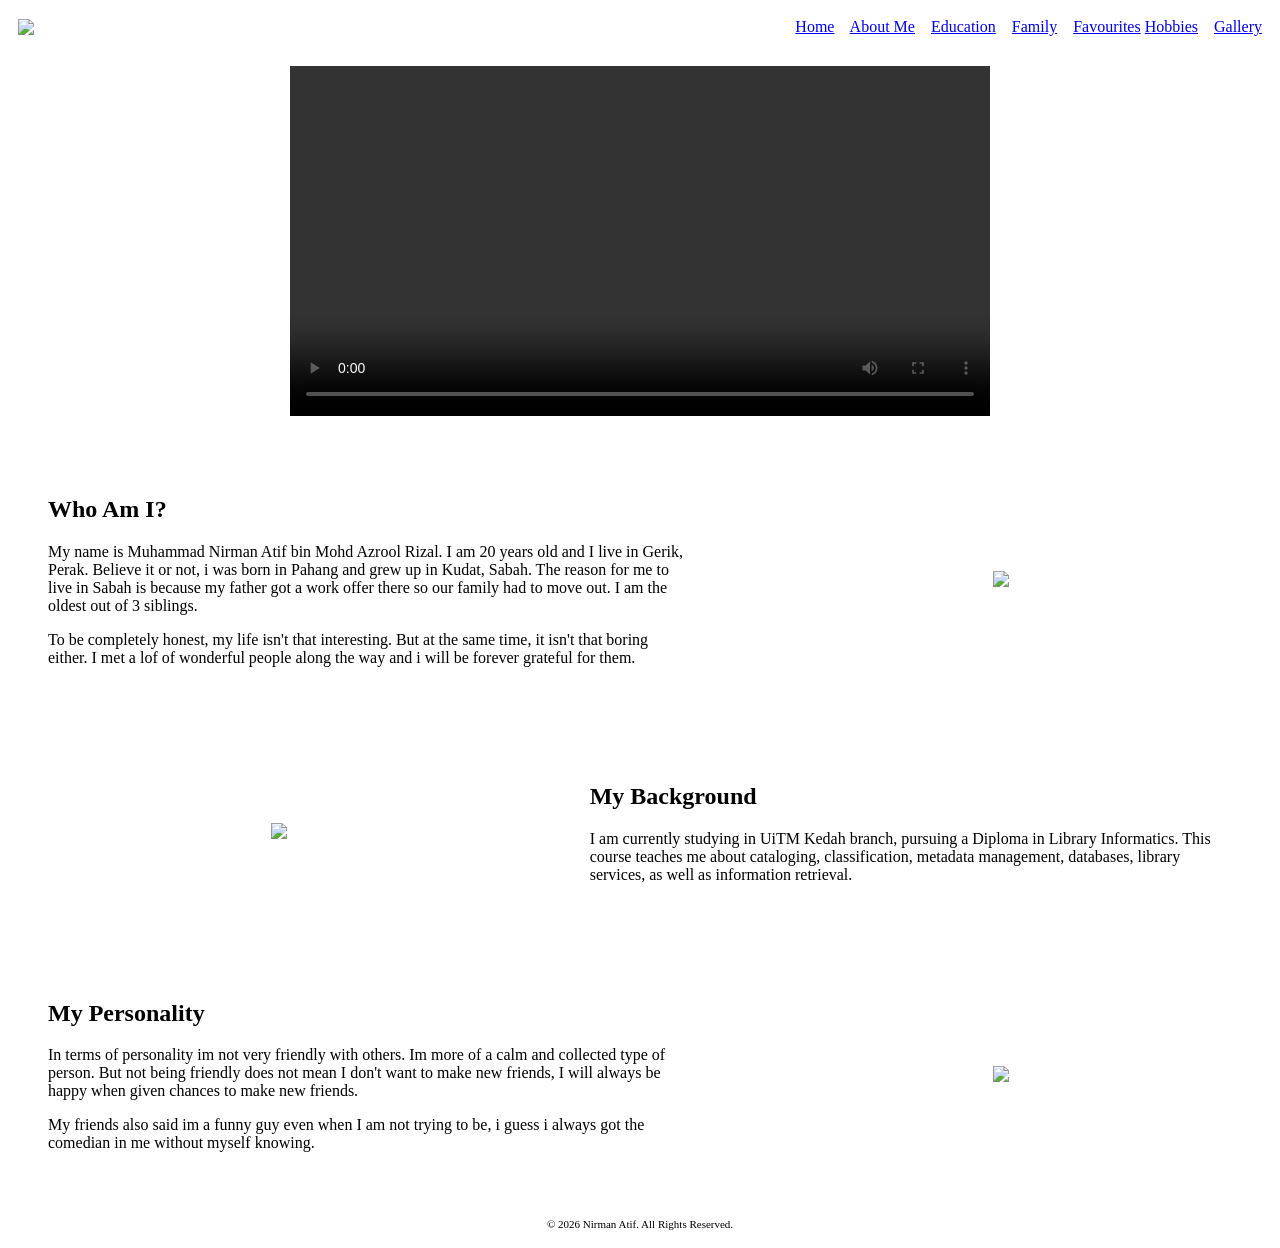
==== about.html @ 7181c3e8 "Add files via upload" ====
<!DOCTYPE html PUBLIC "-//W3C//DTD XHTML 1.0 Transitional//EN"
  "http://www.w3.org/TR/xhtml1/DTD/xhtml1-transitional.dtd">
<html xmlns="http://www.w3.org/1999/xhtml" lang="en">
<head>
  <meta http-equiv="Content-Type" content="text/html; charset=UTF-8" />
  <meta name="keywords" content="Nirman Atif, about me, personal website" />
  <meta name="description" content="About Nirman Atif" />
  <meta name="author" content="Nirman Atif" />
  <title>Nirman Atif | About Me</title>
  <link rel="stylesheet" type="text/css" href="css/style.css" />
</head>
<body>

  
  <table width="100%" border="0" cellpadding="10" cellspacing="0" class="header">
    <tr>
      <td><a href="index.html"><img src="images/logo.png" height="40" /></a></td>
      <td align="right">
        <a class="navlink" href="index.html">Home</a> &nbsp;&nbsp;
        <a class="navlink" href="about.html">About Me</a> &nbsp;&nbsp;
        <a class="navlink" href="education.html">Education</a> &nbsp;&nbsp;
        <a class="navlink" href="family.html">Family</a> &nbsp;&nbsp;
        <a class="navlink" href="favourites.html">Favourites</a>
        <a class="navlink" href="hobbies.html">Hobbies</a> &nbsp;&nbsp;
        <a class="navlink" href="gallery.html">Gallery</a>
      </td>
    </tr>
  </table>


  <table width="100%" border="0" cellpadding="20" cellspacing="0">
    <tr>
      <td align="center">
        <video width="700" controls="controls">
          <source src="videos/test.mp4" type="video/mp4" />
        </video>
      </td>
    </tr>
  </table>

  <!-- INTRO SECTION 1 — TEXT LEFT, IMAGE RIGHT -->
  <table width="100%" border="0" cellpadding="40" cellspacing="0" class="welcome">
    <tr>
     <td width="40%" valign="middle">
        <div class="welcome-animate">
          <h2>Who Am I?</h2>
          <p>My name is Muhammad Nirman Atif bin Mohd Azrool Rizal. I am 20 years old and I live in Gerik, Perak. Believe it or not, i was born in Pahang and grew up in Kudat, Sabah. The reason for me to live in Sabah is because my father got a work offer there so our family had to move out. I am the oldest out of 3 siblings.</p>
<p>To be completely honest, my life isn't that interesting. But at the same time, it isn't that boring either. I met a lof of wonderful people along the way and i will be forever grateful for them.<p>
        </div>
      </td>
      <td width="30%" valign="middle" align="center">
        <img class="welcome-animate" src="images/nirintro.jpg" width="250"/>
      </td>
    </tr>
  </table>

 
  <table width="100%" border="0" cellpadding="40" cellspacing="0">
    <tr>
     <td width="30%" valign="middle" align="center">
        <img class="welcome-animate" src="images/UiTMK.png" width="250" />
      </td>
      <td width="40%" valign="middle">
        <div class="welcome-animate">
          <h2>My Background</h2>
          <p>I am currently studying in UiTM Kedah branch, pursuing a Diploma in Library Informatics. This course teaches me about cataloging, classification, metadata management, databases, library services, as well as information retrieval.</p>
        </div>
      </td>
    </tr>
  </table>

  
  <table width="100%" border="0" cellpadding="40" cellspacing="0" class="welcome">
    <tr>
     <td width="40%" valign="middle">
        <div class="welcome-animate">
          <h2>My Personality</h2>
          <p>In terms of personality im not very friendly with others. Im more of a calm and collected type of person. But not being friendly does not mean I don't want to make new friends, I will always be happy when given chances to make new friends.</p>
<p>My friends also said im a funny guy even when I am not trying to be, i guess i always got the comedian in me without myself knowing.</p>
        </div>
      </td>
      <td width="30%" valign="middle" align="center">
        <img class="welcome-animate" src="images/nirperso.jpg" width="250"/>
      </td>
    </tr>
  </table>

 
  <table width="100%" border="0" cellpadding="10" cellspacing="0" class="footer">
    <tr>
      <td align="center" style="font-size: 11px;">
        &copy; 2026 Nirman Atif. All Rights Reserved.
      </td>
    </tr>
  </table>

  <script type="text/javascript" src="js/script.js"></script>
</body>
</html>
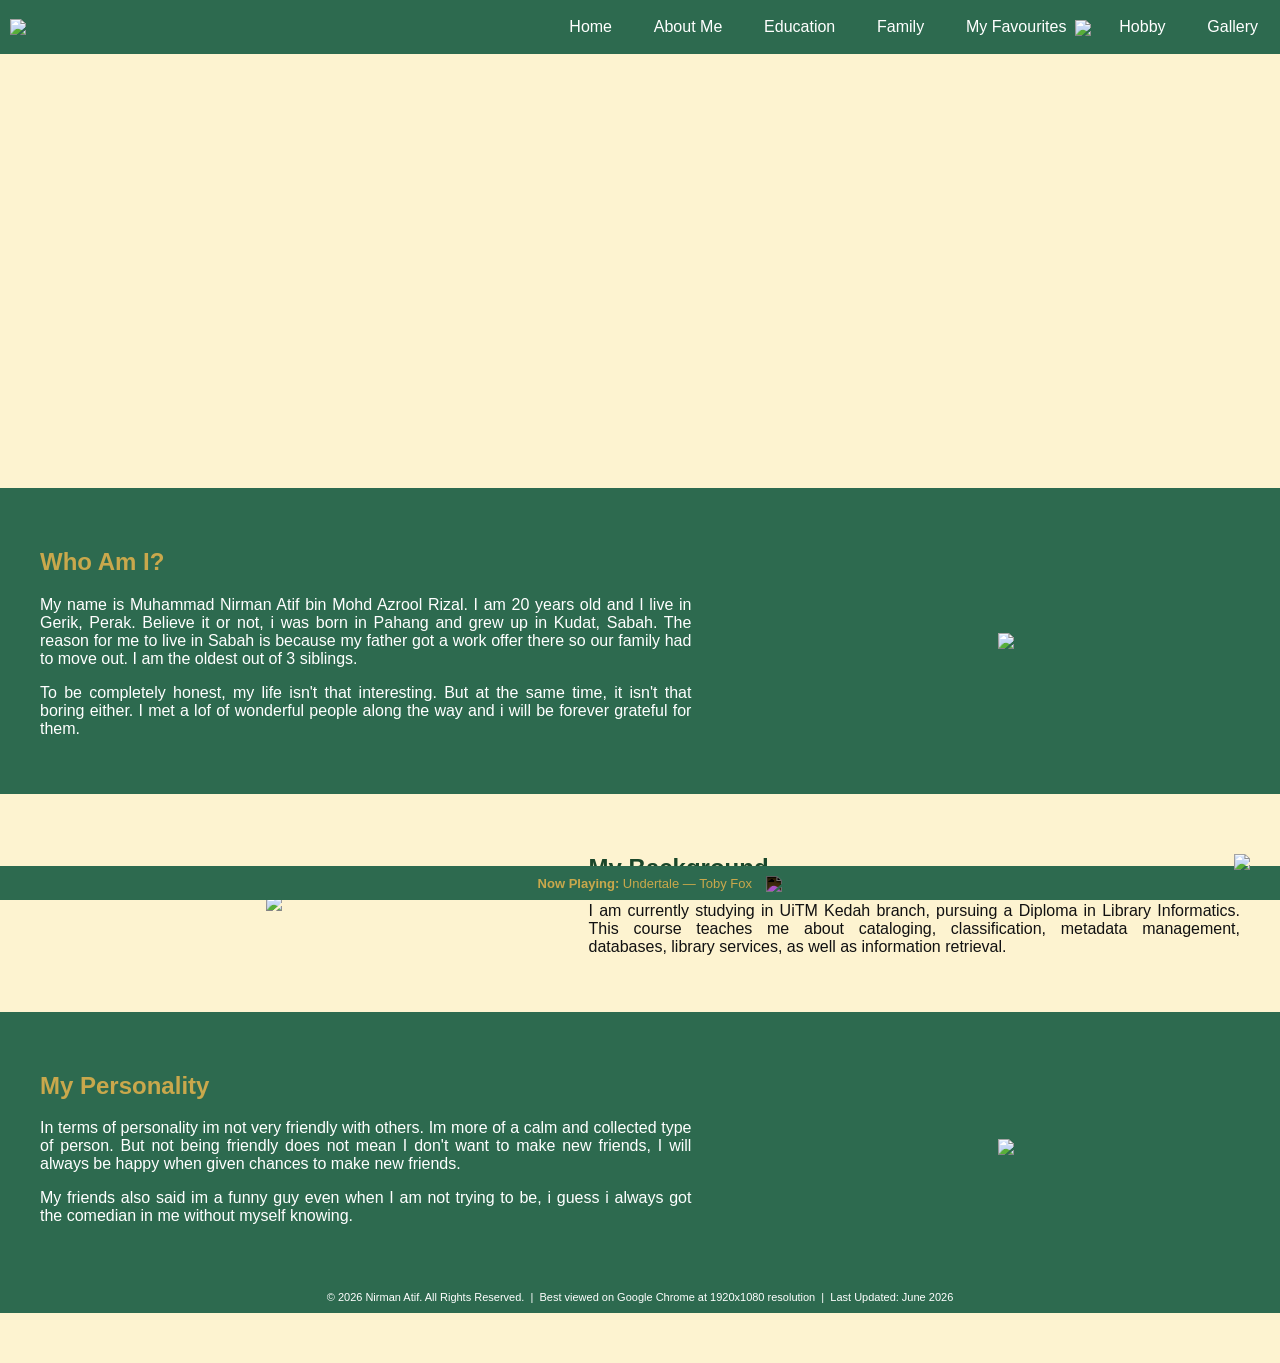
==== commit 34f1bee8: "Update about.html" ====
--- a/about.html
+++ b/about.html
@@ -2,15 +2,28 @@
   "http://www.w3.org/TR/xhtml1/DTD/xhtml1-transitional.dtd">
 <html xmlns="http://www.w3.org/1999/xhtml" lang="en">
 <head>
-  <meta http-equiv="Content-Type" content="text/html; charset=UTF-8" />
-  <meta name="keywords" content="Nirman Atif, about me, personal website" />
-  <meta name="description" content="About Nirman Atif" />
-  <meta name="author" content="Nirman Atif" />
+  <meta http-equiv="Content-Type" content="text/html; charset=UTF-8"/>
+  <meta name="keywords" content="Nirman Atif, about me, personal website"/>
+  <meta name="description" content="About Nirman Atif"/>
+  <meta name="author" content="Nirman Atif"/>
   <title>Nirman Atif | About Me</title>
-  <link rel="stylesheet" type="text/css" href="css/style.css" />
+  <link rel="stylesheet" type="text/css" href="css/style.css"/>
+  <link rel="icon" type="image/png" href="images/logoN.png"/>
 </head>
+
 <body>
 
+<div style="position: fixed; bottom: 0; left: 0; width: 100%; background-color: #2d6a4f; padding: 8px 20px; z-index: 998; text-align: center;">
+  <span style="color: #c9a84c; font-size: 13px; margin-right: 10px;"><b>Now Playing:</b> Undertale — Toby Fox</span>
+ <audio id="bgAudio" src="audio/undertale.mp3" loop="loop"></audio>
+ <img src="images/unmute.png" id="audioBtn" onclick="toggleAudio()" width="30" style="cursor: pointer; vertical-align: middle; filter: invert(1);" />
+</div>
+
+<div style="position: fixed; bottom: 30px; right: 30px; z-index: 999;">
+  <a href="#" onclick="window.scrollTo(0,0); return false;">
+    <img src="images/TopBT.png" width="120" />
+  </a>
+</div>
   
   <table width="100%" border="0" cellpadding="10" cellspacing="0" class="header">
     <tr>
@@ -20,8 +33,15 @@
         <a class="navlink" href="about.html">About Me</a> &nbsp;&nbsp;
         <a class="navlink" href="education.html">Education</a> &nbsp;&nbsp;
         <a class="navlink" href="family.html">Family</a> &nbsp;&nbsp;
-        <a class="navlink" href="favourites.html">Favourites</a>
-        <a class="navlink" href="hobbies.html">Hobbies</a> &nbsp;&nbsp;
+        <span class="dropdown-menu">
+<a class="navlink" href="javascript:void(0);">My Favourites <img src="images/dwnarrow.png" height="12" style="vertical-align: middle; margin-left: 4px;" /></a>
+  <div class="dropdown-content">
+    <a href="favourites.html#music">Music</a>
+    <a href="favourites.html#games">Games</a>
+    <a href="favourites.html#anime">Anime</a>
+  </div>
+</span>
+        <a class="navlink" href="hobby.html">Hobby</a> &nbsp;&nbsp;
         <a class="navlink" href="gallery.html">Gallery</a>
       </td>
     </tr>
@@ -31,14 +51,11 @@
   <table width="100%" border="0" cellpadding="20" cellspacing="0">
     <tr>
       <td align="center">
-        <video width="700" controls="controls">
-          <source src="videos/test.mp4" type="video/mp4" />
-        </video>
+        <iframe width="700" height="394" src="https://www.youtube.com/embed/OcnKDA-hvls" allowfullscreen="allowfullscreen" frameborder="0"></iframe> 
       </td>
     </tr>
   </table>
 
-  <!-- INTRO SECTION 1 — TEXT LEFT, IMAGE RIGHT -->
   <table width="100%" border="0" cellpadding="40" cellspacing="0" class="welcome">
     <tr>
      <td width="40%" valign="middle">
@@ -85,15 +102,16 @@
     </tr>
   </table>
 
- 
-  <table width="100%" border="0" cellpadding="10" cellspacing="0" class="footer">
+ <table width="100%" border="0" cellpadding="10" cellspacing="0" class="footer">
     <tr>
       <td align="center" style="font-size: 11px;">
-        &copy; 2026 Nirman Atif. All Rights Reserved.
+        &copy; 2026 Nirman Atif. All Rights Reserved. &nbsp;|&nbsp;
+        Best viewed on Google Chrome at 1920x1080 resolution &nbsp;|&nbsp;
+        Last Updated: June 2026
       </td>
     </tr>
   </table>
 
   <script type="text/javascript" src="js/script.js"></script>
 </body>
-</html>+</html>
--- a/css/style.css
+++ b/css/style.css
@@ -0,0 +1,248 @@
+body {
+  font-family: Arial, sans-serif;
+  background-color: #fdf3d0;
+  color: #111111;
+  margin: 0;
+  padding: 0;
+}
+
+p {
+  text-align: justify;
+}
+
+a {
+  text-decoration: none;
+  color: black;
+  cursor: pointer;
+}
+
+.navlink {
+  display: inline-block;
+  padding: 8px 12px;
+  background-image: linear-gradient(currentColor, currentColor);
+  background-position: 0 100%;
+  background-repeat: no-repeat;
+  background-size: 0% 1px;
+  transition: background-size 0.3s ease;
+}
+
+.navlink:hover {
+  background-size: 100% 1px;
+  color: #c9a84c;
+}
+
+.navlink {
+  color: #ffffff;
+}
+
+.header {
+  background-color: #2d6a4f;
+}
+
+#slider {
+  transition: opacity 0.5s ease;
+}
+
+.welcome {
+  background-color: #2d6a4f;
+}
+
+.welcome td {
+  color: #ffffff;
+}
+
+.welcome h2 {
+  color: #c9a84c;
+}
+
+.welcome-animate {
+  opacity: 0;
+  transform: translateY(30px);
+  transition: opacity 0.8s ease, transform 0.8s ease;
+}
+
+.welcome-animate.visible {
+  opacity: 1;
+  transform: translateY(0);
+}
+
+.footer {
+  background-color: #2d6a4f;
+  margin-bottom: 50px;
+}
+
+.footer td {
+  color: #ffffff !important;
+}
+
+h2 {
+  color: #1a472a;
+}
+
+.timeline-content {
+  opacity: 0;
+  transition: opacity 0.8s ease;
+}
+
+.timeline-content.visible {
+  opacity: 1;
+}
+
+.overlay {
+  display: none;
+  position: fixed;
+  top: 0;
+  left: 0;
+  width: 100%;
+  height: 100%;
+  background-color: rgba(0,0,0,0.8);
+  z-index: 999;
+  text-align: center;
+}
+
+.overlay img {
+  max-width: 90%;
+  max-height: 90%;
+  margin-top: 5%;
+}
+
+.overlay:target {
+  display: block;
+}
+
+.close-btn {
+  position: fixed;
+  top: 70px;
+  right: 30px;
+  font-size: 30px;
+  color: white;
+  text-decoration: none;
+  cursor: pointer;
+}
+
+.song-info {
+  text-align: center;
+  max-width: 600px;
+  margin: 0 auto;
+}
+
+.center-text {
+  text-align: center;
+  max-width: 600px;
+  margin: 0 auto;
+}
+
+.dropdown-menu {
+  position: relative;
+  display: inline-block;
+}
+
+.dropdown-menu .dropdown-content {
+  display: none;
+  position: absolute;
+  background-color: #ffffff;
+  min-width: 180px;
+  z-index: 999;
+  top: 100%;
+  left: 0;
+  padding-top: 10px;
+  border-top: 3px solid #c9a84c;
+  box-shadow: 0px 4px 8px rgba(0,0,0,0.1);
+}
+
+.dropdown-menu .dropdown-content a {
+  display: block;
+  padding: 12px 20px;
+  color: #111111;
+  font-size: 12px;
+  letter-spacing: 1px;
+  border-bottom: 1px solid #eeeeee;
+  text-align: left;
+}
+
+.dropdown-menu .dropdown-content a:hover {
+  background-color: #f5f5f5;
+  color: #2d6a4f;
+}
+
+.dropdown-menu:hover .dropdown-content {
+  display: block;
+}
+
+.learnmore {
+  color: #ffffff;
+  font-weight: bold;
+  display: inline-block;
+  padding-bottom: 2px;
+  background-image: linear-gradient(currentColor, currentColor);
+  background-position: 0 100%;
+  background-repeat: no-repeat;
+  background-size: 0% 1px;
+  transition: background-size 0.3s ease;
+}
+
+.learnmore:hover {
+  background-size: 100% 1px;
+  color: #c9a84c;
+}
+
+.photo-table td {
+  border: 1px solid black;
+}
+
+@keyframes fadeoverlay {
+  0% { opacity: 0; }
+  40% { opacity: 0; }
+  50% { opacity: 1; }
+  90% { opacity: 1; }
+  100% { opacity: 0; }
+}
+
+.navy-section {
+  background-color: #1a3a5c;
+}
+
+.navy-section td {
+  color: #ffffff;
+}
+
+.navy-section h2 {
+  color: #c9a84c;
+}
+
+.navy-section p {
+  color: #ffffff;
+}
+
+.red-section {
+  background-color: #6b0f0f;
+}
+
+.red-section td {
+  color: #ffffff;
+}
+
+.red-section h2 {
+  color: #c9a84c;
+}
+
+.red-section p {
+  color: #ffffff;
+}
+
+
+.gallery-section {
+  background-color: #8b0000;
+}
+
+.gallery-section td {
+  color: #ffffff;
+}
+
+.gallery-section h2 {
+  color: #c9a84c;
+}
+
+.gallery-section p {
+  color: #ffffff;
+}
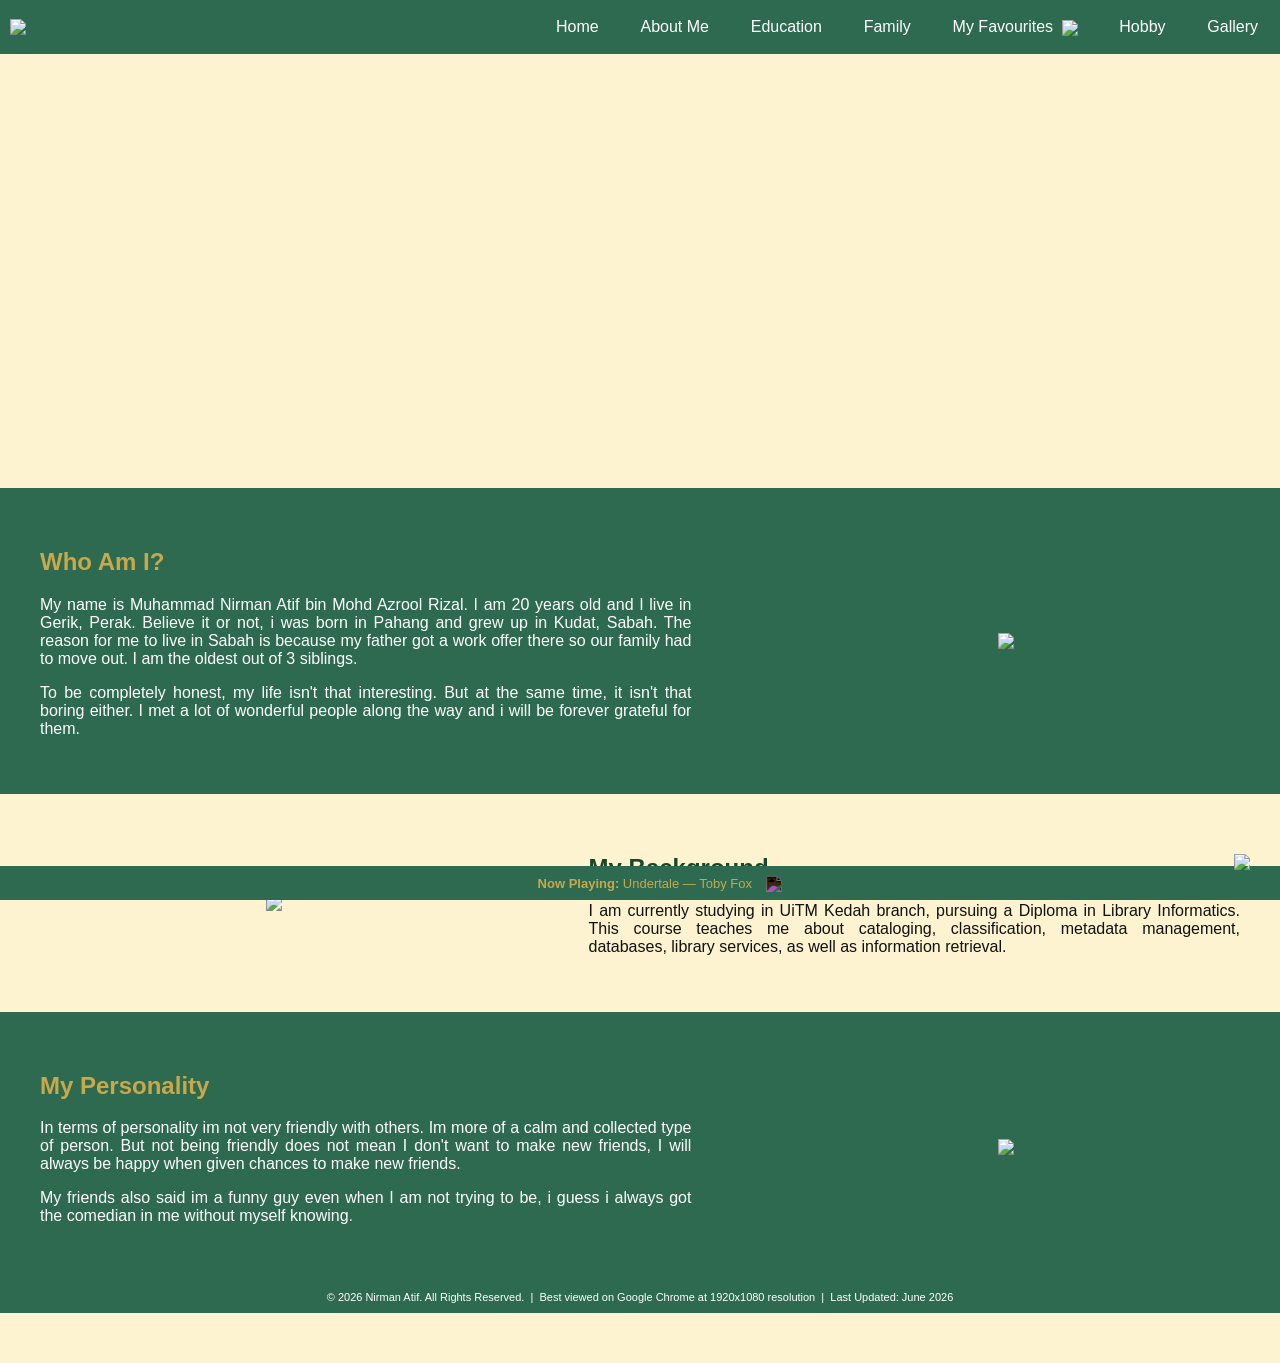
==== commit 55c93b57: "Update about.html" ====
--- a/about.html
+++ b/about.html
@@ -15,8 +15,8 @@
 
 <div style="position: fixed; bottom: 0; left: 0; width: 100%; background-color: #2d6a4f; padding: 8px 20px; z-index: 998; text-align: center;">
   <span style="color: #c9a84c; font-size: 13px; margin-right: 10px;"><b>Now Playing:</b> Undertale — Toby Fox</span>
- <audio id="bgAudio" src="audio/undertale.mp3" loop="loop"></audio>
- <img src="images/unmute.png" id="audioBtn" onclick="toggleAudio()" width="30" style="cursor: pointer; vertical-align: middle; filter: invert(1);" />
+  <audio id="bgAudio" src="audio/undertale.mp3" loop="loop"></audio>
+  <img src="images/unmute.png" id="audioBtn" onclick="toggleAudio()" width="30" style="cursor: pointer; vertical-align: middle; filter: invert(1);" />
 </div>
 
 <div style="position: fixed; bottom: 30px; right: 30px; z-index: 999;">
@@ -24,94 +24,91 @@
     <img src="images/TopBT.png" width="120" />
   </a>
 </div>
-  
-  <table width="100%" border="0" cellpadding="10" cellspacing="0" class="header">
-    <tr>
-      <td><a href="index.html"><img src="images/logo.png" height="40" /></a></td>
-      <td align="right">
-        <a class="navlink" href="index.html">Home</a> &nbsp;&nbsp;
-        <a class="navlink" href="about.html">About Me</a> &nbsp;&nbsp;
-        <a class="navlink" href="education.html">Education</a> &nbsp;&nbsp;
-        <a class="navlink" href="family.html">Family</a> &nbsp;&nbsp;
-        <span class="dropdown-menu">
-<a class="navlink" href="javascript:void(0);">My Favourites <img src="images/dwnarrow.png" height="12" style="vertical-align: middle; margin-left: 4px;" /></a>
-  <div class="dropdown-content">
-    <a href="favourites.html#music">Music</a>
-    <a href="favourites.html#games">Games</a>
-    <a href="favourites.html#anime">Anime</a>
-  </div>
-</span>
-        <a class="navlink" href="hobby.html">Hobby</a> &nbsp;&nbsp;
-        <a class="navlink" href="gallery.html">Gallery</a>
-      </td>
-    </tr>
-  </table>
 
+<table width="100%" border="0" cellpadding="10" cellspacing="0" class="header">
+  <tr>
+    <td><a href="index.html"><img src="images/logo.png" height="40" /></a></td>
+    <td align="right">
+      <a class="navlink" href="index.html">Home</a> &nbsp;&nbsp;
+      <a class="navlink" href="about.html">About Me</a> &nbsp;&nbsp;
+      <a class="navlink" href="education.html">Education</a> &nbsp;&nbsp;
+      <a class="navlink" href="family.html">Family</a> &nbsp;&nbsp;
+      <span class="dropdown-menu">
+        <a class="navlink" href="javascript:void(0);">My Favourites <img src="images/dwnarrow.png" height="12" style="vertical-align: middle; margin-left: 4px;" /></a>
+        <div class="dropdown-content">
+          <a href="favourites.html#music">Music</a>
+          <a href="favourites.html#games">Games</a>
+          <a href="favourites.html#anime">Anime</a>
+        </div>
+      </span> &nbsp;&nbsp;
+      <a class="navlink" href="hobby.html">Hobby</a> &nbsp;&nbsp;
+      <a class="navlink" href="gallery.html">Gallery</a>
+    </td>
+  </tr>
+</table>
 
-  <table width="100%" border="0" cellpadding="20" cellspacing="0">
-    <tr>
-      <td align="center">
-        <iframe width="700" height="394" src="https://www.youtube.com/embed/OcnKDA-hvls" allowfullscreen="allowfullscreen" frameborder="0"></iframe> 
-      </td>
-    </tr>
-  </table>
+<table width="100%" border="0" cellpadding="20" cellspacing="0">
+  <tr>
+    <td align="center">
+      <iframe width="700" height="394" src="https://www.youtube.com/embed/OcnKDA-hvls" allowfullscreen="allowfullscreen" frameborder="0"></iframe>
+    </td>
+  </tr>
+</table>
 
-  <table width="100%" border="0" cellpadding="40" cellspacing="0" class="welcome">
-    <tr>
-     <td width="40%" valign="middle">
-        <div class="welcome-animate">
-          <h2>Who Am I?</h2>
-          <p>My name is Muhammad Nirman Atif bin Mohd Azrool Rizal. I am 20 years old and I live in Gerik, Perak. Believe it or not, i was born in Pahang and grew up in Kudat, Sabah. The reason for me to live in Sabah is because my father got a work offer there so our family had to move out. I am the oldest out of 3 siblings.</p>
-<p>To be completely honest, my life isn't that interesting. But at the same time, it isn't that boring either. I met a lof of wonderful people along the way and i will be forever grateful for them.<p>
-        </div>
-      </td>
-      <td width="30%" valign="middle" align="center">
-        <img class="welcome-animate" src="images/nirintro.jpg" width="250"/>
-      </td>
-    </tr>
-  </table>
+<table width="100%" border="0" cellpadding="40" cellspacing="0" class="welcome">
+  <tr>
+    <td width="40%" valign="middle">
+      <div class="welcome-animate">
+        <h2>Who Am I?</h2>
+        <p>My name is Muhammad Nirman Atif bin Mohd Azrool Rizal. I am 20 years old and I live in Gerik, Perak. Believe it or not, i was born in Pahang and grew up in Kudat, Sabah. The reason for me to live in Sabah is because my father got a work offer there so our family had to move out. I am the oldest out of 3 siblings.</p>
+        <p>To be completely honest, my life isn't that interesting. But at the same time, it isn't that boring either. I met a lot of wonderful people along the way and i will be forever grateful for them.</p>
+      </div>
+    </td>
+    <td width="30%" valign="middle" align="center">
+      <img class="welcome-animate" src="images/nirintro.jpg" width="250"/>
+    </td>
+  </tr>
+</table>
 
- 
-  <table width="100%" border="0" cellpadding="40" cellspacing="0">
-    <tr>
-     <td width="30%" valign="middle" align="center">
-        <img class="welcome-animate" src="images/UiTMK.png" width="250" />
-      </td>
-      <td width="40%" valign="middle">
-        <div class="welcome-animate">
-          <h2>My Background</h2>
-          <p>I am currently studying in UiTM Kedah branch, pursuing a Diploma in Library Informatics. This course teaches me about cataloging, classification, metadata management, databases, library services, as well as information retrieval.</p>
-        </div>
-      </td>
-    </tr>
-  </table>
+<table width="100%" border="0" cellpadding="40" cellspacing="0">
+  <tr>
+    <td width="30%" valign="middle" align="center">
+      <img class="welcome-animate" src="images/UiTMK.png" width="250" />
+    </td>
+    <td width="40%" valign="middle">
+      <div class="welcome-animate">
+        <h2>My Background</h2>
+        <p>I am currently studying in UiTM Kedah branch, pursuing a Diploma in Library Informatics. This course teaches me about cataloging, classification, metadata management, databases, library services, as well as information retrieval.</p>
+      </div>
+    </td>
+  </tr>
+</table>
 
-  
-  <table width="100%" border="0" cellpadding="40" cellspacing="0" class="welcome">
-    <tr>
-     <td width="40%" valign="middle">
-        <div class="welcome-animate">
-          <h2>My Personality</h2>
-          <p>In terms of personality im not very friendly with others. Im more of a calm and collected type of person. But not being friendly does not mean I don't want to make new friends, I will always be happy when given chances to make new friends.</p>
-<p>My friends also said im a funny guy even when I am not trying to be, i guess i always got the comedian in me without myself knowing.</p>
-        </div>
-      </td>
-      <td width="30%" valign="middle" align="center">
-        <img class="welcome-animate" src="images/nirperso.jpg" width="250"/>
-      </td>
-    </tr>
-  </table>
+<table width="100%" border="0" cellpadding="40" cellspacing="0" class="welcome">
+  <tr>
+    <td width="40%" valign="middle">
+      <div class="welcome-animate">
+        <h2>My Personality</h2>
+        <p>In terms of personality im not very friendly with others. Im more of a calm and collected type of person. But not being friendly does not mean I don't want to make new friends, I will always be happy when given chances to make new friends.</p>
+        <p>My friends also said im a funny guy even when I am not trying to be, i guess i always got the comedian in me without myself knowing.</p>
+      </div>
+    </td>
+    <td width="30%" valign="middle" align="center">
+      <img class="welcome-animate" src="images/nirperso.jpg" width="250"/>
+    </td>
+  </tr>
+</table>
 
- <table width="100%" border="0" cellpadding="10" cellspacing="0" class="footer">
-    <tr>
-      <td align="center" style="font-size: 11px;">
-        &copy; 2026 Nirman Atif. All Rights Reserved. &nbsp;|&nbsp;
-        Best viewed on Google Chrome at 1920x1080 resolution &nbsp;|&nbsp;
-        Last Updated: June 2026
-      </td>
-    </tr>
-  </table>
+<table width="100%" border="0" cellpadding="10" cellspacing="0" class="footer">
+  <tr>
+    <td align="center" style="font-size: 11px;">
+      &copy; 2026 Nirman Atif. All Rights Reserved. &nbsp;|&nbsp;
+      Best viewed on Google Chrome at 1920x1080 resolution &nbsp;|&nbsp;
+      Last Updated: June 2026
+    </td>
+  </tr>
+</table>
 
-  <script type="text/javascript" src="js/script.js"></script>
+<script type="text/javascript" src="js/script.js"></script>
 </body>
 </html>
